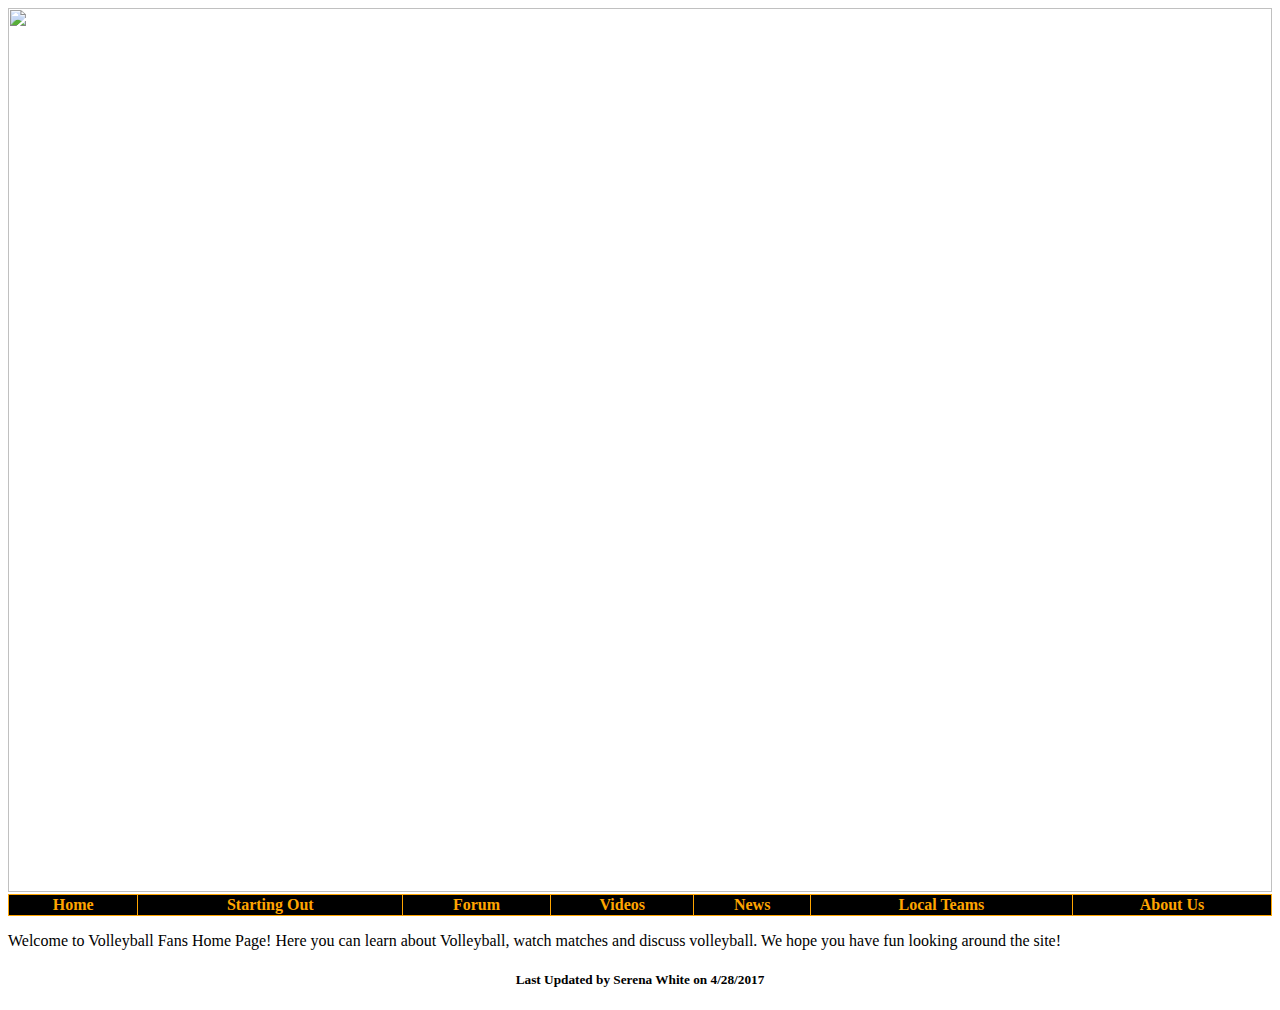
==== index.html @ 83b819ac "commit" ====
<html>
	<head>
	<link rel="stylesheet" type="text/css" href="volleyball.css">
	</head>
	<body>
		<img src="http://www.clubcoopervolleyball.com/images/header-about.jpg" width=100%></img>
		<table>
		<tr><th colspan= "7"></th></tr>
		<tr><td><a href="index.html" style="text-decoration: none;"> Home </a></td>
		<td><a href="start.html" style="text-decoration: none;"> Starting Out </a></td>
		<td><a href="forum.html" style="text-decoration: none;"> Forum </a></td>
		<td><a href="video.html" style="text-decoration: none;"> Videos </a></td>
		<td><a href="news.html" style="text-decoration: none;"> News </a></td>
		<td><a href="local.html" style="text-decoration: none;"> Local Teams </a></td>
		<td><a href="about.html" style="text-decoration: none;"> About Us </a></td>
		</table>
		<p>
		Welcome to Volleyball Fans Home Page!
		Here you can learn about Volleyball, watch matches and discuss volleyball. 
		We hope you have fun looking around the site!
		</p>
		<h5><center> Last Updated by Serena White on 4/28/2017 </center></h5>
	</body>
</html>
---- volleyball.css ----
table {
	margin-left:auto;
	margin-right:auto;
	text-align:left;
	border-collapse: collapse;
	width: 100%;
}

td {
	border: 1px solid orange;
	text-align:center;
	color: orange;
	background-color: black;
    }

th {
	text-align:center;
	color: orange;
   }
   
   a {
	   font-weight: bold;
	   color: orange;
   }
   
   form {
	background-color: #eaeaea;
	font-family: Arial, sans-serif;
	padding: 10px;
}

fieldset {
	padding: 10px;
}

label {
	text-align: right;
	padding-right: 10px; 
}
input,email {
	width=100%;
}
input, textarea {
	width=100%;
	margin-top: 10px;
} 
#mySubmit {
	margin-left: 110px; 
}
#myReset {
	margin-left: 110px; 
}
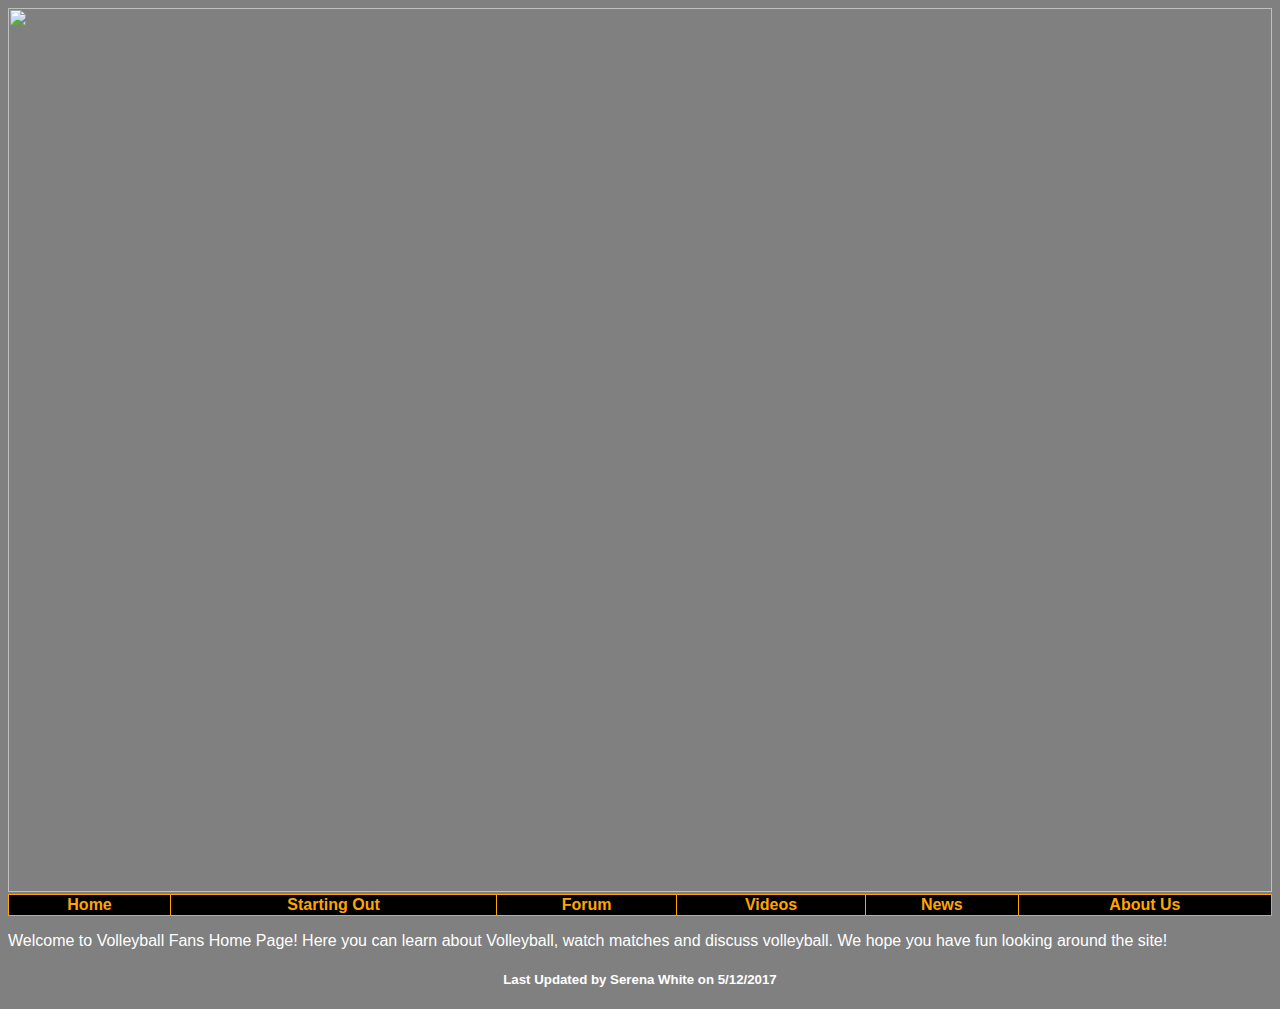
==== commit 28b8ef57: "Final Commit" ====
--- a/index.html
+++ b/index.html
@@ -11,7 +11,6 @@
 		<td><a href="forum.html" style="text-decoration: none;"> Forum </a></td>
 		<td><a href="video.html" style="text-decoration: none;"> Videos </a></td>
 		<td><a href="news.html" style="text-decoration: none;"> News </a></td>
-		<td><a href="local.html" style="text-decoration: none;"> Local Teams </a></td>
 		<td><a href="about.html" style="text-decoration: none;"> About Us </a></td>
 		</table>
 		<p>
@@ -19,6 +18,6 @@
 		Here you can learn about Volleyball, watch matches and discuss volleyball. 
 		We hope you have fun looking around the site!
 		</p>
-		<h5><center> Last Updated by Serena White on 4/28/2017 </center></h5>
+		<h5><center> Last Updated by Serena White on 5/12/2017 </center></h5>
 	</body>
 </html>--- a/volleyball.css
+++ b/volleyball.css
@@ -1,3 +1,9 @@
+body {
+	background-color: gray;
+	color: white;
+	font-family: Arial, sans-serif;
+}
+
 table {
 	margin-left:auto;
 	margin-right:auto;
@@ -27,6 +33,7 @@
 	background-color: #eaeaea;
 	font-family: Arial, sans-serif;
 	padding: 10px;
+	color: black;
 }
 
 fieldset {
@@ -49,4 +56,10 @@
 }
 #myReset {
 	margin-left: 110px; 
-}+}
+iframe{
+	width: 426;
+	height: 240;
+	border: 0;
+	padding: 5px;
+}
